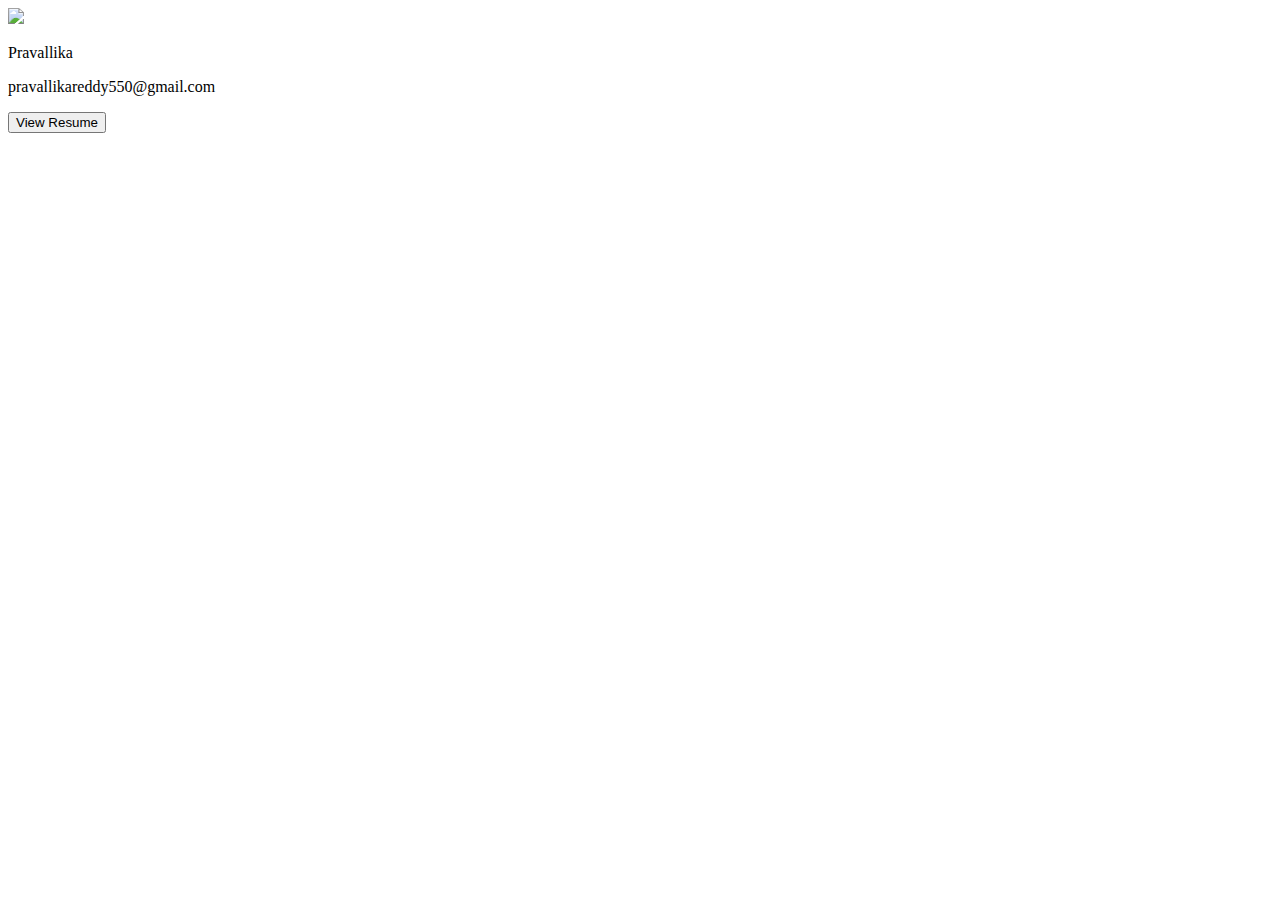
==== tasks/html/index1.html @ fac142f2 "Add files via upload" ====
<!DOCTYPE html>
<html lang="en">
<head>
    <meta charset="UTF-8">
    <meta name="viewport" content="width=device-width, initial-scale=1.0">
    <title>Profile Card</title>
    <link rel="stylesheet" type="text/css" href="G:\WebDesign\Web Develp\tasks\css\style1.css">
</head>
<body>
    <div class="card">
        <img src="G:\WebDesign\Web Develp\tasks\avatar.png">
        <p class="title">Pravallika</p>
        <p>pravallikareddy550@gmail.com</p>
        <p><a href="G:\WebDesign\Web Develp\tasks\html\resume1.html"  target="_parent"><button>View Resume</button></a></p>
      </div>
</body>
</html>
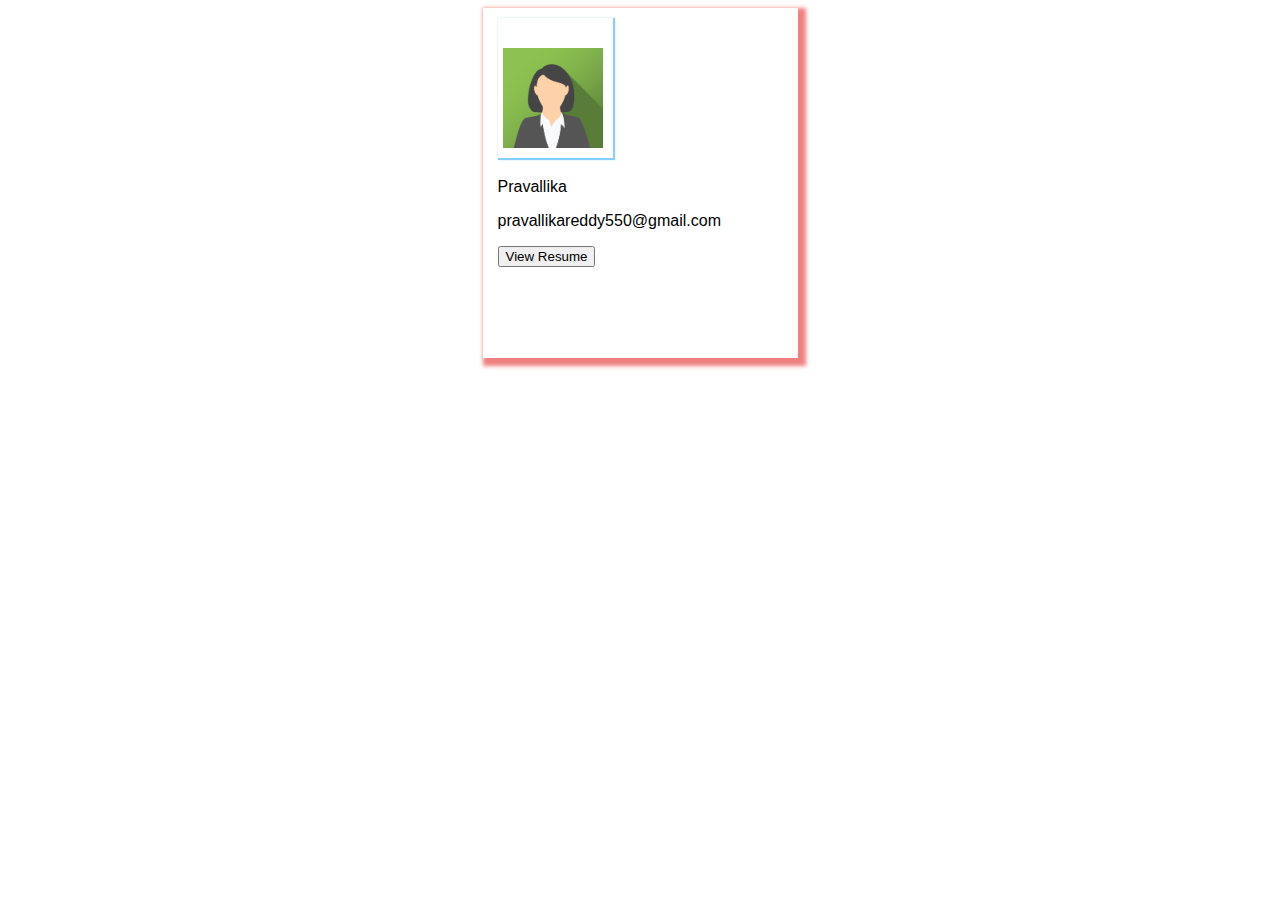
==== commit bfc652a4: "added" ====
--- a/tasks/html/index1.html
+++ b/tasks/html/index1.html
@@ -4,14 +4,14 @@
     <meta charset="UTF-8">
     <meta name="viewport" content="width=device-width, initial-scale=1.0">
     <title>Profile Card</title>
-    <link rel="stylesheet" type="text/css" href="G:\WebDesign\Web Develp\tasks\css\style1.css">
+    <link rel="stylesheet" type="text/css" href="css\style1.css">
 </head>
 <body>
     <div class="card">
-        <img src="G:\WebDesign\Web Develp\tasks\avatar.png">
+        <img src="img/avatar.png">
         <p class="title">Pravallika</p>
         <p>pravallikareddy550@gmail.com</p>
-        <p><a href="G:\WebDesign\Web Develp\tasks\html\resume1.html"  target="_parent"><button>View Resume</button></a></p>
+        <p><a href="resume1.html"  target="_parent"><button>View Resume</button></a></p>
       </div>
 </body>
 </html>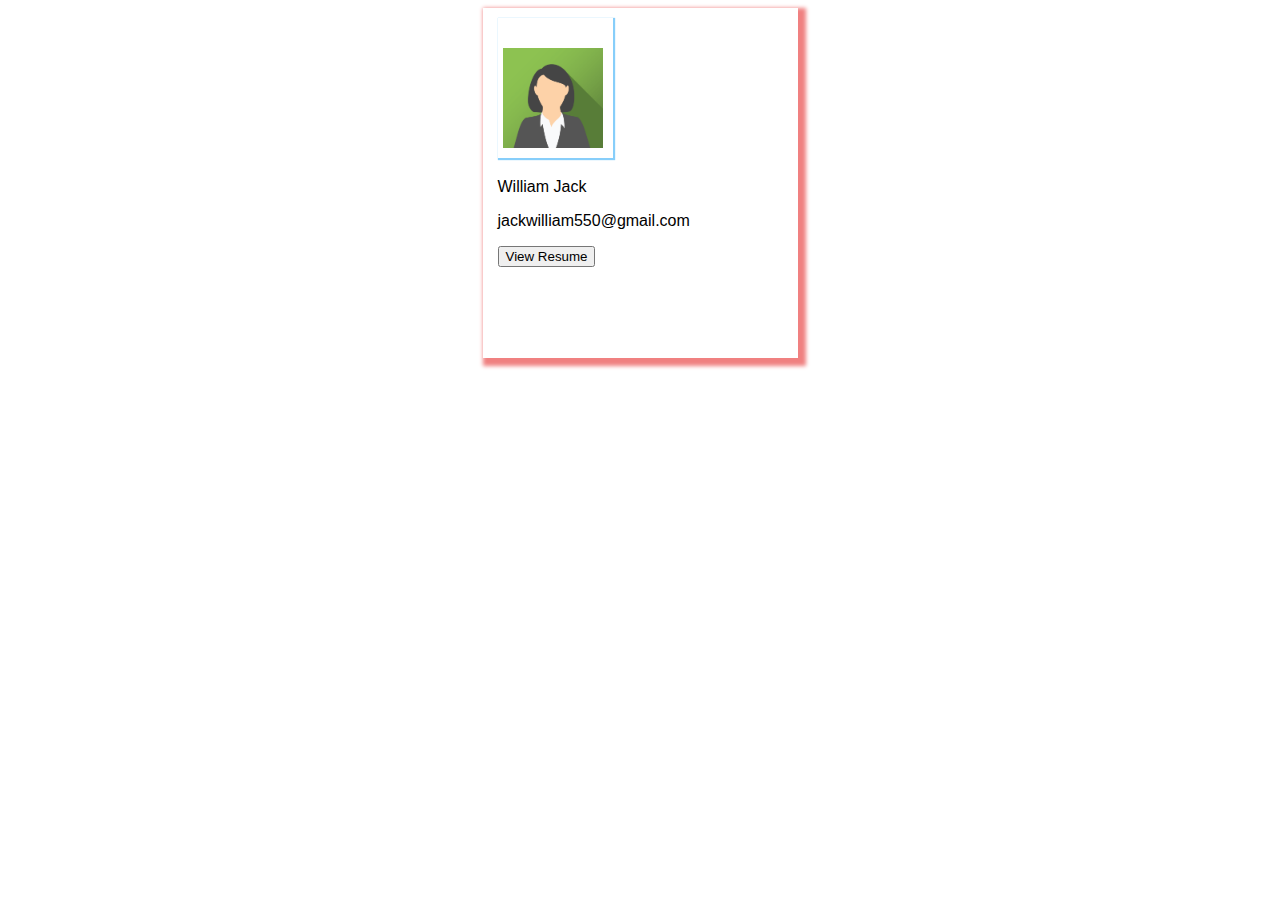
==== commit 169dfb97: "Update index1.html" ====
--- a/tasks/html/index1.html
+++ b/tasks/html/index1.html
@@ -9,9 +9,9 @@
 <body>
     <div class="card">
         <img src="img/avatar.png">
-        <p class="title">Pravallika</p>
-        <p>pravallikareddy550@gmail.com</p>
+        <p class="title">William Jack</p>
+        <p>jackwilliam550@gmail.com</p>
         <p><a href="resume1.html"  target="_parent"><button>View Resume</button></a></p>
       </div>
 </body>
-</html>+</html>
